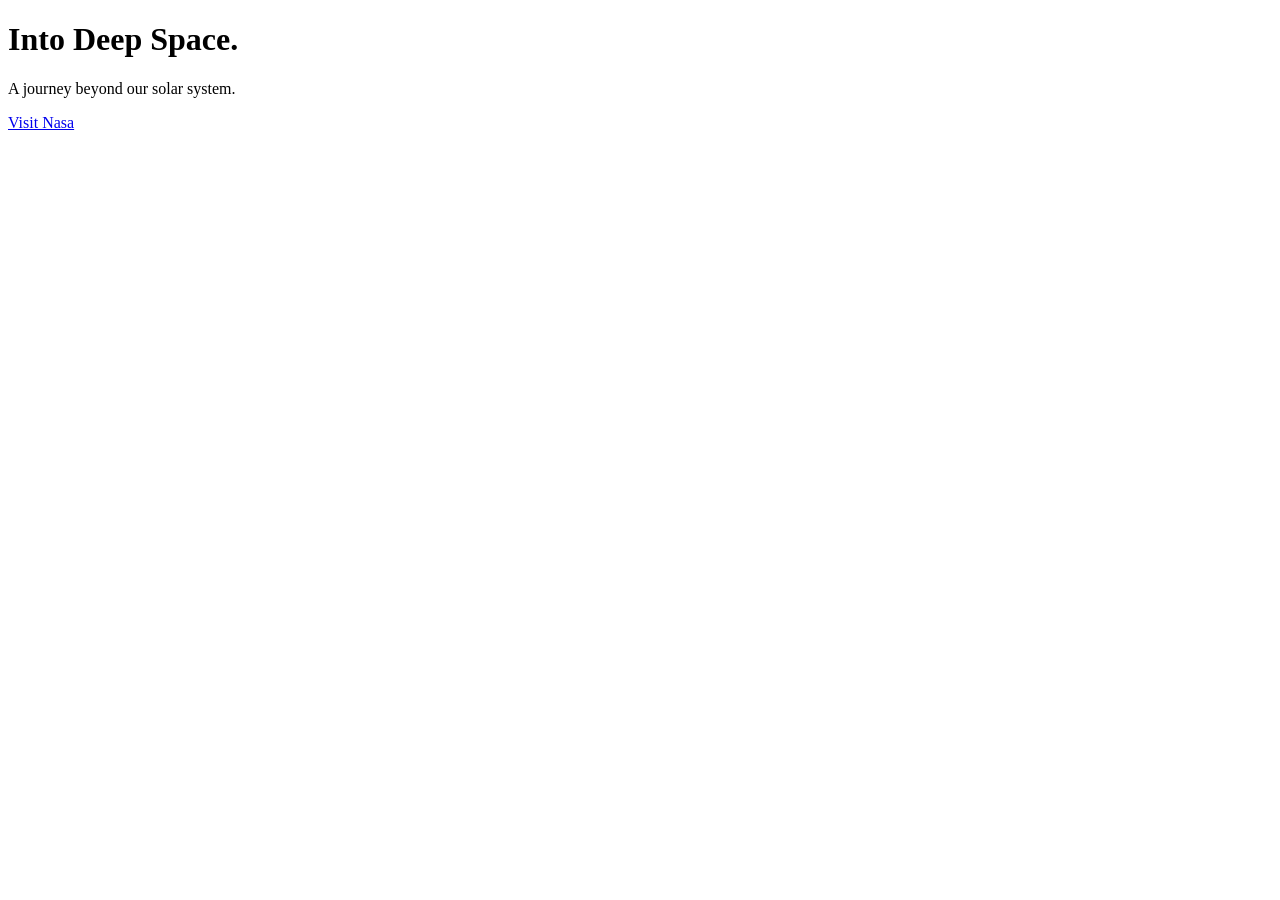
==== space/index.html @ 9c9430cd "Introduction to basic web dev features" ====
<!doctype html>
<html lang="en">
  <head>
    <meta charset="UTF-8" />
    <meta name="viewport" content="width=device-width, initial-scale=1.0" />
    <title>Into Deep Space</title>
  </head>
  <body>
    <h1>Into Deep Space.</h1>
    <p>A journey beyond our solar system.</p>
    <a href="Nasa.gov">Visit Nasa</a>
  </body>
</html>
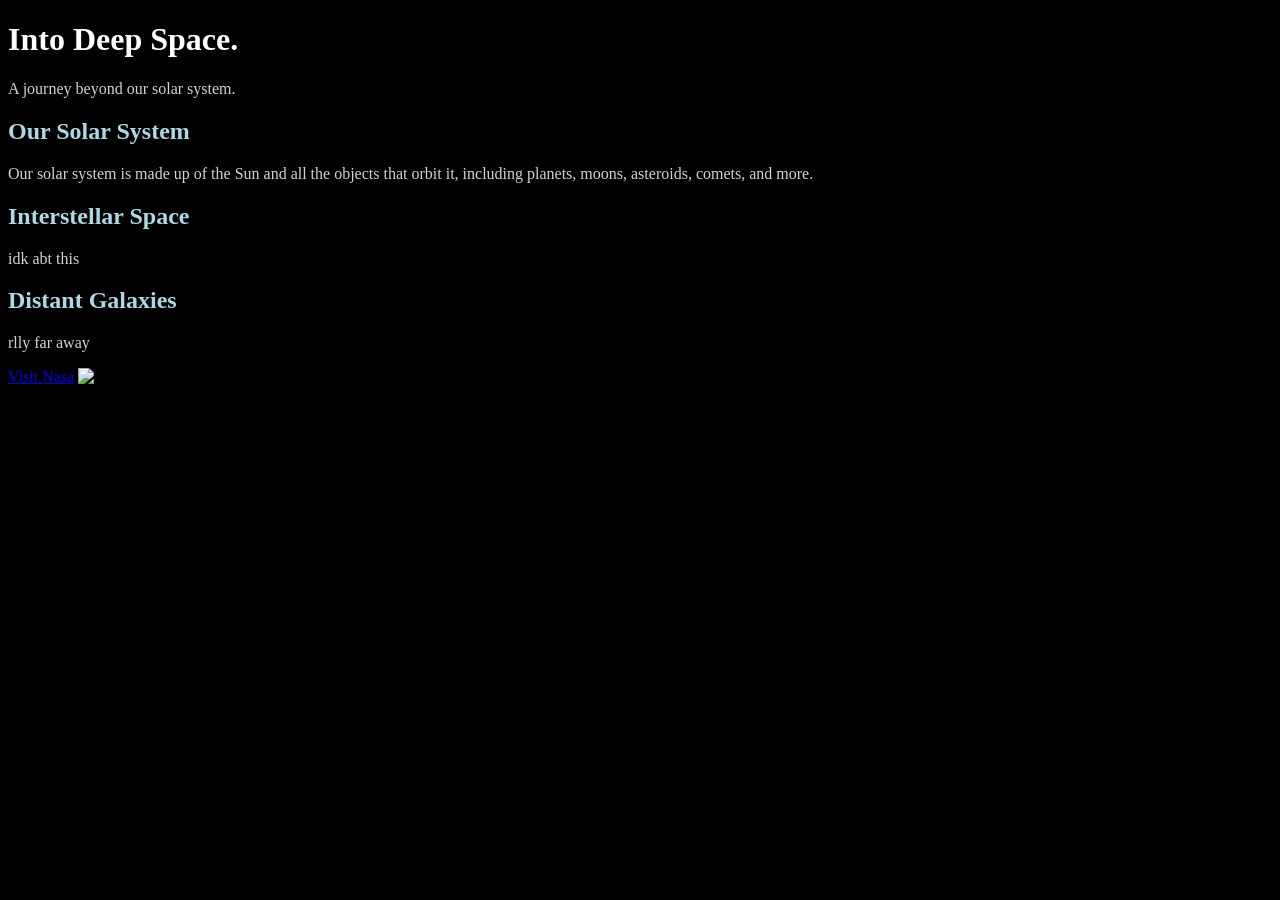
==== commit f4b44d6f: "Cleaning up repo" ====
--- a/space/index.html
+++ b/space/index.html
@@ -1,13 +1,35 @@
 <!doctype html>
 <html lang="en">
   <head>
+    <link rel="stylesheet" href="style.css" />
     <meta charset="UTF-8" />
     <meta name="viewport" content="width=device-width, initial-scale=1.0" />
     <title>Into Deep Space</title>
   </head>
   <body>
-    <h1>Into Deep Space.</h1>
-    <p>A journey beyond our solar system.</p>
-    <a href="Nasa.gov">Visit Nasa</a>
+    <header>
+      <h1>Into Deep Space.</h1>
+      <p>A journey beyond our solar system.</p>
+    </header>
+    <main>
+      <section>
+        <h2>Our Solar System</h2>
+        <p>
+          Our solar system is made up of the Sun and all the objects that orbit
+          it, including planets, moons, asteroids, comets, and more.
+        </p>
+      </section>
+      <section>
+        <h2>Interstellar Space</h2>
+        <p>idk abt this</p>
+      </section>
+      <section>
+        <h2>Distant Galaxies</h2>
+        <p>rlly far away</p>
+      </section>
+      <a href="https://www.nasa.gov">Visit Nasa</a>
+      <img src="Earth.jpeg" alt="An image of Earth from space" />
+    </main>
+    <footer>credit: Froggydog9</footer>
   </body>
 </html>
--- a/space/style.css
+++ b/space/style.css
@@ -0,0 +1,12 @@
+body{
+    background-color: black;
+}
+h1{
+    color: white;
+}
+p{
+    color: lightgray;
+}
+h2{
+    color: lightblue;
+}
